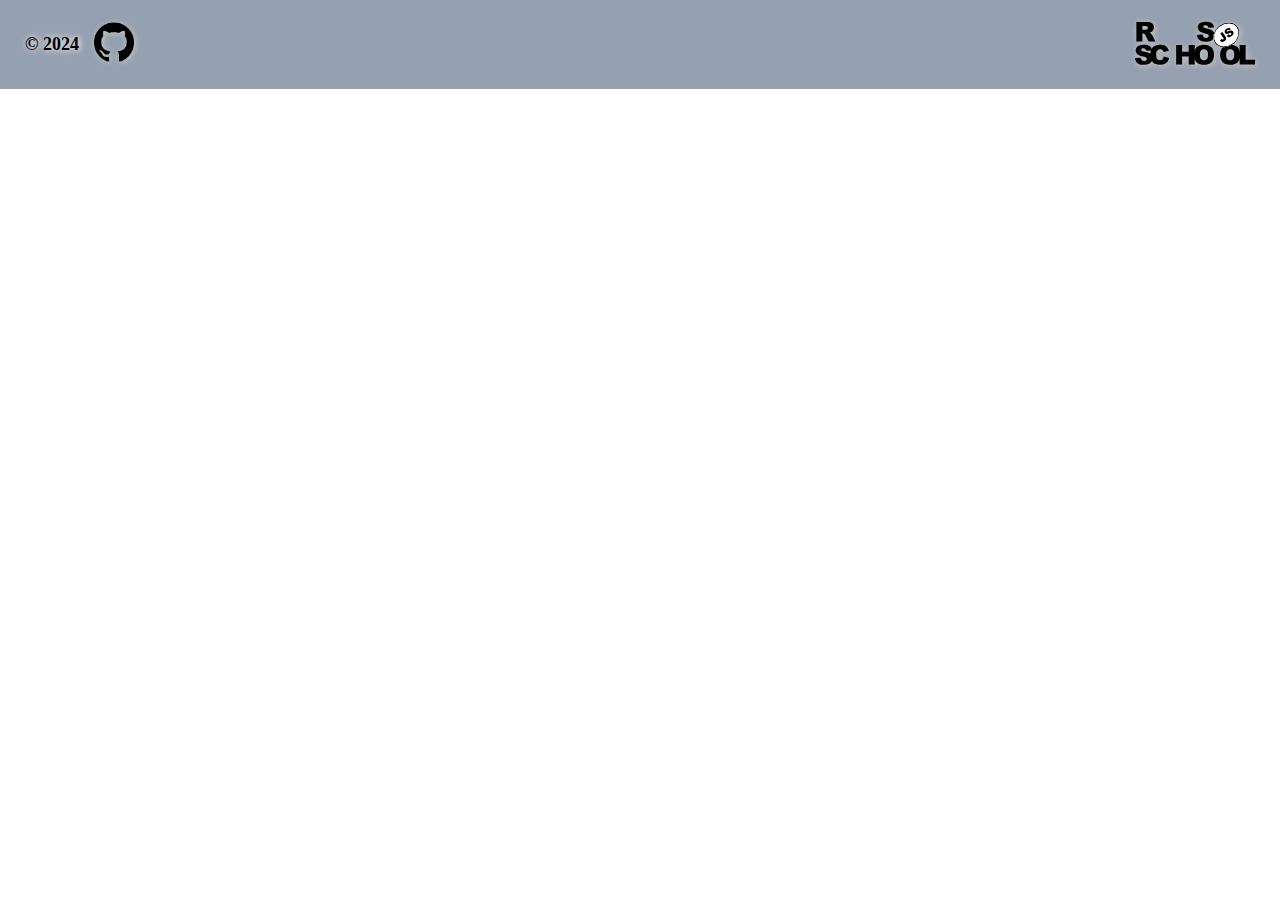
==== image-gallery/index.html @ 7838a052 "feat: add footer" ====
<!DOCTYPE html>
<html lang="en">
  <head>
    <meta charset="UTF-8" />
    <meta name="viewport" content="width=device-width, initial-scale=1.0" />
    <link rel="stylesheet" href="./style.css" />
    <title>Image gallery</title>
  </head>
  <body>
    <footer class="footer">
      <div class="footer-container">
        <ul class="footer-list">
          <li><p>© 2024</p></li>
          <li>
            <a href="https://github.com/GreyDraco" class="contacts-link"><img class="gh-link" src="./assets/icons/github-logo.png" alt="GreyDraco" height="40px" width="40px" /></a>
          </li>
        </ul>
        <a href="https://rs.school/courses/javascript-ru" class="footer-rss-logo"></a>
      </div>
    </footer>
  </body>
</html>
---- image-gallery/style.css ----
@import url(./footer.css);

body {
  margin: 0;
}
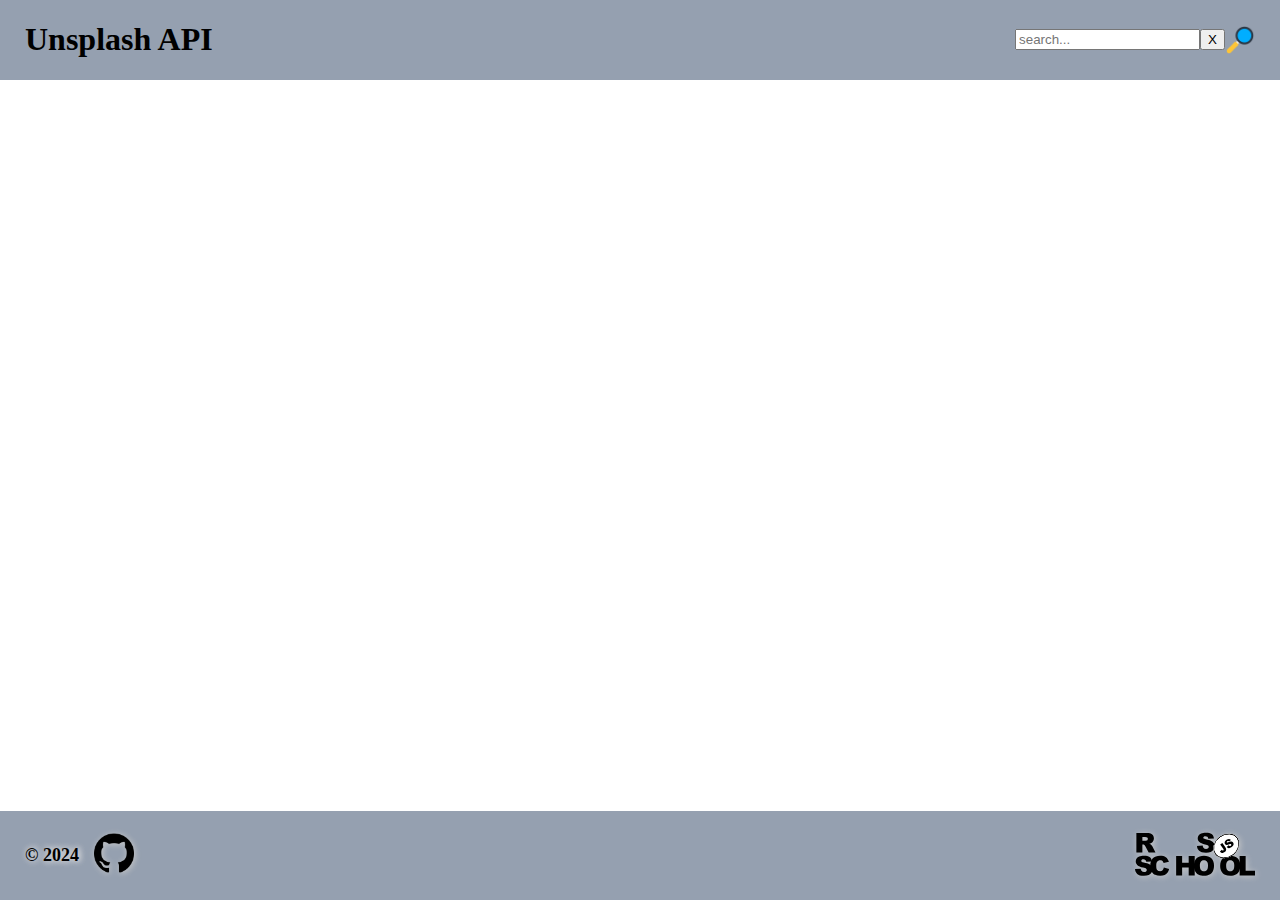
==== commit d259c348: "feat: add image grid and header" ====
--- a/image-gallery/index.html
+++ b/image-gallery/index.html
@@ -4,9 +4,19 @@
     <meta charset="UTF-8" />
     <meta name="viewport" content="width=device-width, initial-scale=1.0" />
     <link rel="stylesheet" href="./style.css" />
+    <link rel="shortcut icon" href="./assets/icons/favicon.png" type="image/x-icon" />
     <title>Image gallery</title>
   </head>
   <body>
+    <header class="header">
+      <h1>Unsplash API</h1>
+      <div class="search-wrapper">
+        <input type="text" placeholder="search..." />
+        <button class="clear-btn">X</button>
+        <button class="search-btn"></button>
+      </div>
+    </header>
+    <main class="main flex-container"></main>
     <footer class="footer">
       <div class="footer-container">
         <ul class="footer-list">
@@ -18,5 +28,6 @@
         <a href="https://rs.school/courses/javascript-ru" class="footer-rss-logo"></a>
       </div>
     </footer>
+    <script type="module" src="./script.js"></script>
   </body>
 </html>
--- a/image-gallery/style.css
+++ b/image-gallery/style.css
@@ -1,5 +1,67 @@
 @import url(./footer.css);
 
+* {
+  box-sizing: border-box;
+}
 body {
   margin: 0;
+  min-height: 100vh;
+  display: flex;
+  flex-direction: column;
+  align-items: center;
+  justify-content: space-between;
+  gap: 20px;
 }
+.header,
+footer {
+  width: 100%;
+}
+
+.header {
+  display: flex;
+  justify-content: space-between;
+  align-items: center;
+  padding: 0 25px;
+  background: #95a0b0;
+}
+
+.search-wrapper {
+  display: flex;
+  align-items: center;
+}
+
+.search-btn {
+  background: url(./assets/icons/search-icon.png) no-repeat;
+  background-size: cover;
+  width: 30px;
+  height: 30px;
+  border: none;
+}
+.search-btn:active {
+  scale: 0.9;
+}
+.main {
+  max-width: 1280px;
+  width: 100%;
+}
+
+.flex-container {
+  display: grid;
+  grid-template-columns: repeat(auto-fill, minmax(400px, 1fr));
+  grid-template-rows: repeat(auto-fill, minmax(10px, 1fr));
+  gap: 10px;
+  grid-auto-flow: dense;
+}
+
+.img-container {
+  width: 100%;
+  display: flex;
+  align-items: stretch;
+  justify-content: end;
+  overflow: hidden;
+  height: fit-content;
+}
+
+img {
+  width: 100%;
+}
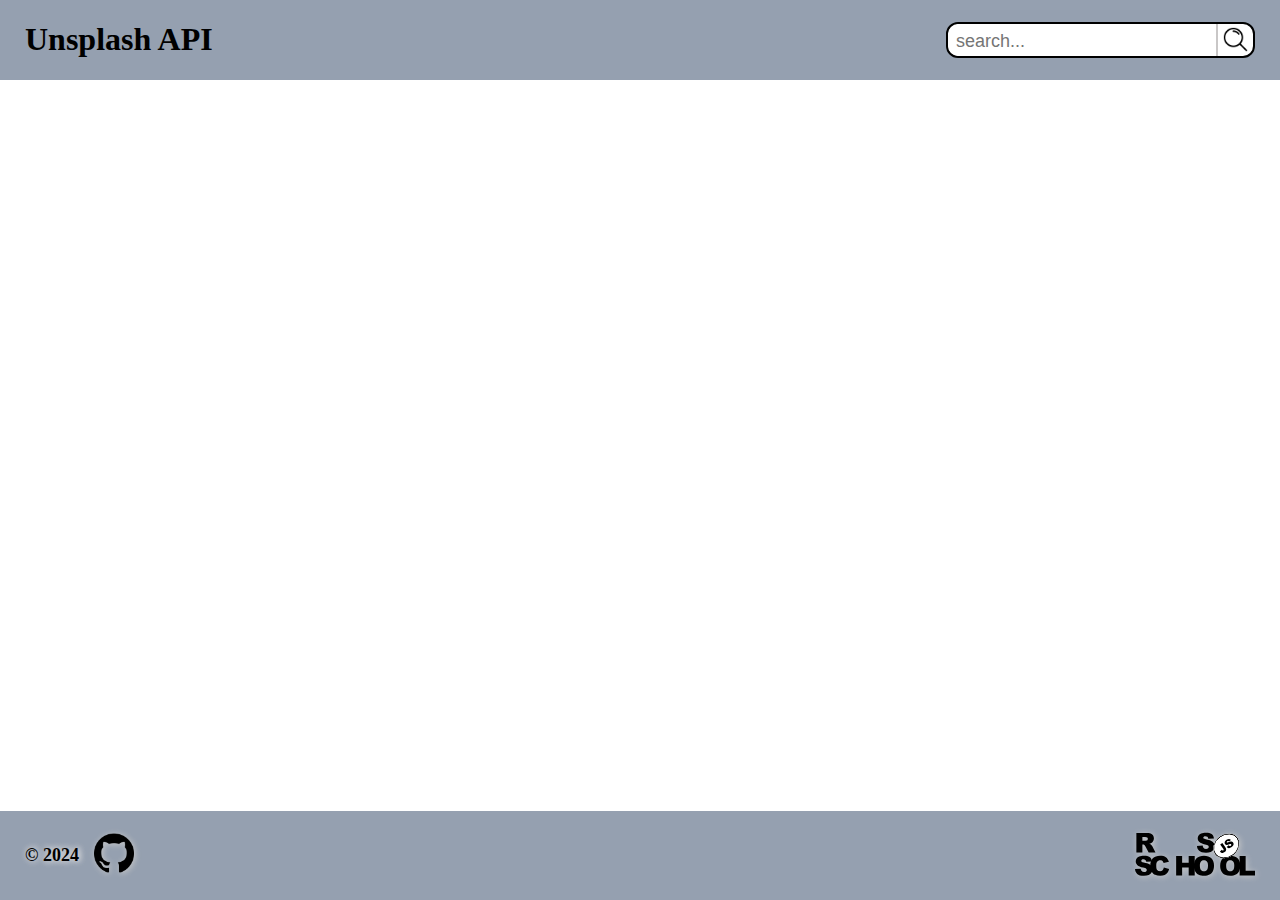
==== commit cf291acc: "feat: adjust search bar styles" ====
--- a/image-gallery/index.html
+++ b/image-gallery/index.html
@@ -11,9 +11,9 @@
     <header class="header">
       <h1>Unsplash API</h1>
       <div class="search-wrapper">
-        <input type="text" placeholder="search..." />
-        <button class="clear-btn">X</button>
+        <input type="text" class="search-bar" placeholder="search..." />
         <button class="search-btn"></button>
+        <button class="clear-btn hidden">╳</button>
       </div>
     </header>
     <main class="main flex-container"></main>
--- a/image-gallery/style.css
+++ b/image-gallery/style.css
@@ -28,18 +28,66 @@
 .search-wrapper {
   display: flex;
   align-items: center;
+  background: rgb(255, 255, 255);
+  border: black solid 2px;
+  border-radius: 12px;
+  justify-content: space-evenly;
+  position: relative;
+}
+.search-bar {
+  border-radius: 12px;
+  padding: 5px 28px 2px 8px;
+  height: 32px;
+  font-size: 18px;
+  border: 0;
+  border-top-right-radius: 0px;
+  border-bottom-right-radius: 0px;
+  border-right: 2px solid rgb(201, 199, 199);
+}
+
+.search-bar:focus {
+  outline: none;
 }
 
 .search-btn {
   background: url(./assets/icons/search-icon.png) no-repeat;
-  background-size: cover;
-  width: 30px;
-  height: 30px;
+  background-size: 25px;
+  width: 35px;
+  height: 32px;
   border: none;
+  background-position: center;
+  cursor: pointer;
+  border-top-right-radius: 12px;
+  border-bottom-right-radius: 12px;
+  transition: background-color 0.3s;
+}
+
+.search-btn:hover {
+  background-color: aqua;
 }
 .search-btn:active {
-  scale: 0.9;
+  background-size: 22px;
 }
+
+.clear-btn {
+  font-size: 12px;
+  font-weight: 800;
+  position: absolute;
+  right: 42px;
+  border: none;
+  background: none;
+  padding: 0;
+  color: #d4d4d4;
+  cursor: pointer;
+  transition: 0.3s;
+  width: 20px;
+  height: 20px;
+  border-radius: 50%;
+}
+.clear-btn:hover {
+  background-color: #4f4f4f;
+}
+
 .main {
   max-width: 1280px;
   width: 100%;
@@ -51,6 +99,7 @@
   grid-template-rows: repeat(auto-fill, minmax(10px, 1fr));
   gap: 10px;
   grid-auto-flow: dense;
+  padding: 0 25px;
 }
 
 .img-container {
@@ -65,3 +114,7 @@
 img {
   width: 100%;
 }
+
+.hidden {
+  visibility: hidden;
+}
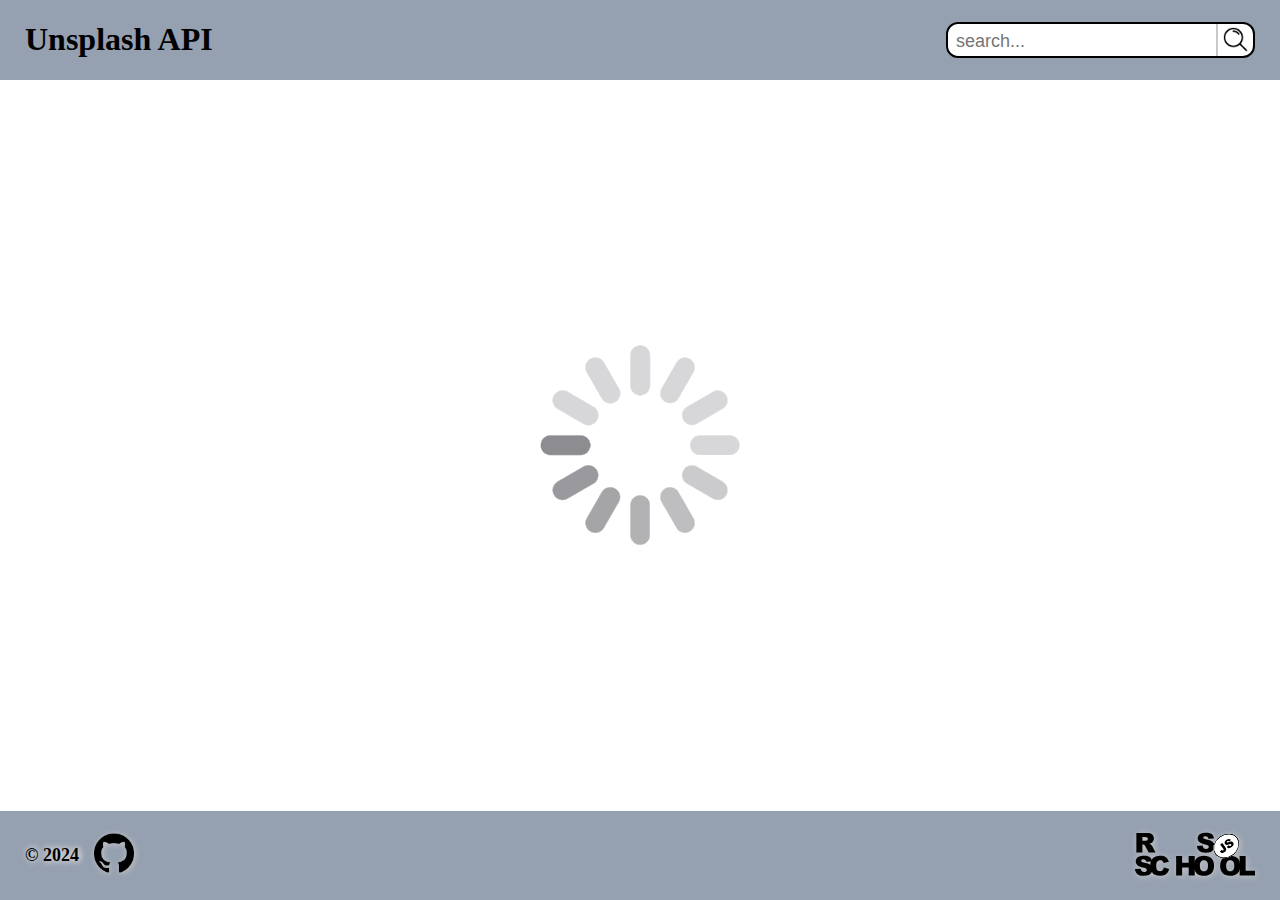
==== commit 9a2c2c84: "feat: add autofocus and adjust autocomplete" ====
--- a/image-gallery/index.html
+++ b/image-gallery/index.html
@@ -11,7 +11,7 @@
     <header class="header">
       <h1>Unsplash API</h1>
       <div class="search-wrapper">
-        <input type="text" class="search-bar" placeholder="search..." />
+        <input type="text" class="search-bar" placeholder="search..." autocomplete="off" autofocus />
         <button class="search-btn"></button>
         <button class="clear-btn hidden">╳</button>
       </div>
--- a/image-gallery/style.css
+++ b/image-gallery/style.css
@@ -118,3 +118,12 @@
 .hidden {
   visibility: hidden;
 }
+
+.main:empty {
+  background: url(./assets/icons/loading-gif.gif) no-repeat;
+  background-position: center;
+  display: flex;
+  align-items: center;
+  justify-content: center;
+  flex: 1 0 auto;
+}
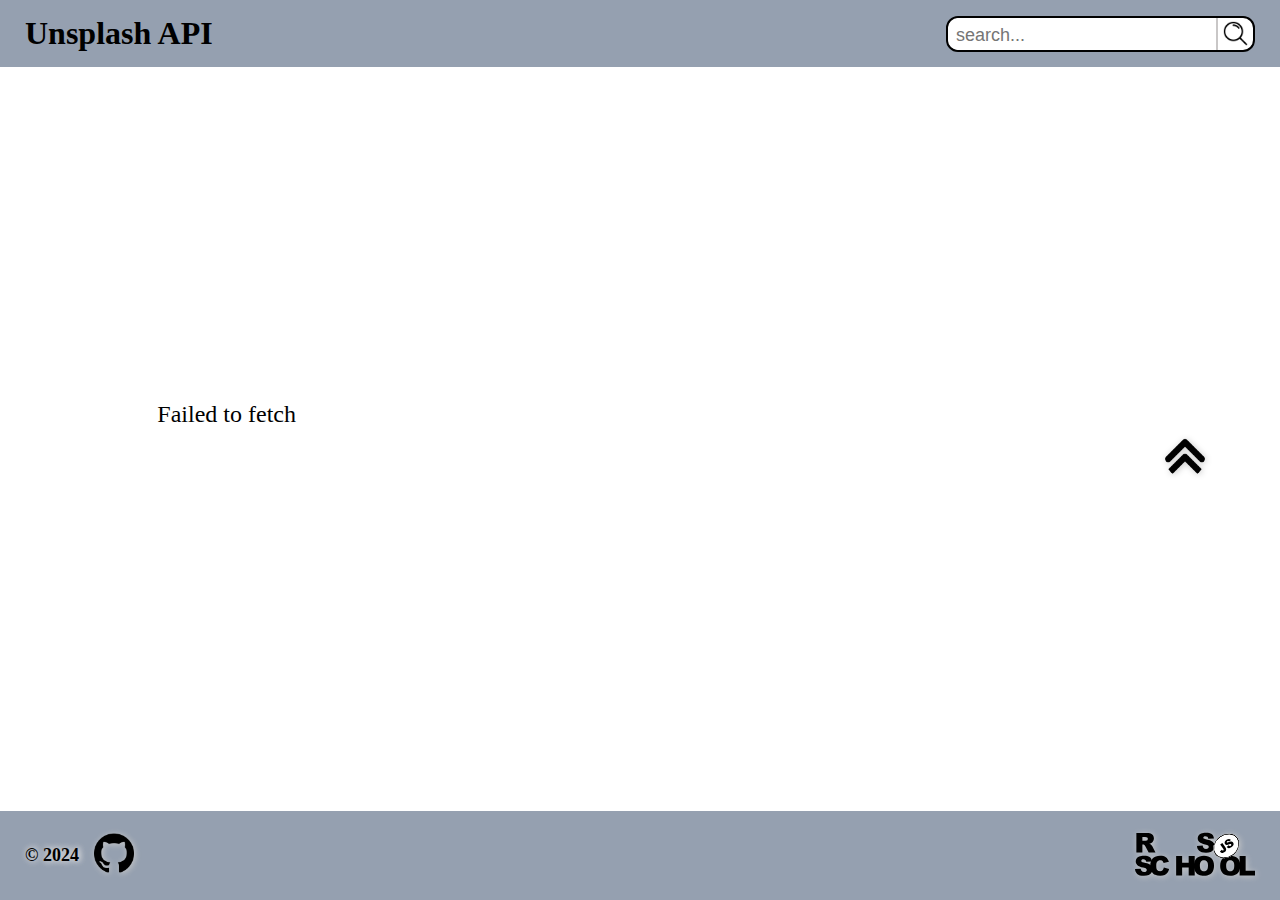
==== commit f6ab787c: "feat: add popup and scroll up btn" ====
--- a/image-gallery/index.html
+++ b/image-gallery/index.html
@@ -8,7 +8,7 @@
     <title>Image gallery</title>
   </head>
   <body>
-    <header class="header">
+    <header class="header" id="header">
       <h1>Unsplash API</h1>
       <div class="search-wrapper">
         <input type="text" class="search-bar" placeholder="search..." autocomplete="off" autofocus />
@@ -16,7 +16,10 @@
         <button class="clear-btn hidden">╳</button>
       </div>
     </header>
-    <main class="main flex-container"></main>
+    <main class="main">
+      <div class="flex-container"></div>
+      <div class="btn-up-container"><a class="btn-up" href="#header"></a></div>
+    </main>
     <footer class="footer">
       <div class="footer-container">
         <ul class="footer-list">
@@ -28,6 +31,7 @@
         <a href="https://rs.school/courses/javascript-ru" class="footer-rss-logo"></a>
       </div>
     </footer>
+    <div class="overlay"></div>
     <script type="module" src="./script.js"></script>
   </body>
 </html>
--- a/image-gallery/style.css
+++ b/image-gallery/style.css
@@ -1,4 +1,9 @@
 @import url(./footer.css);
+@import url(./popup.css);
+
+html {
+  scroll-behavior: smooth;
+}
 
 * {
   box-sizing: border-box;
@@ -10,7 +15,6 @@
   flex-direction: column;
   align-items: center;
   justify-content: space-between;
-  gap: 20px;
 }
 .header,
 footer {
@@ -19,12 +23,18 @@
 
 .header {
   display: flex;
+  flex-wrap: wrap;
+  gap: 15px;
   justify-content: space-between;
   align-items: center;
-  padding: 0 25px;
+  padding: 15px 25px;
   background: #95a0b0;
 }
 
+h1 {
+  margin: 0;
+  margin-right: 10px;
+}
 .search-wrapper {
   display: flex;
   align-items: center;
@@ -91,6 +101,8 @@
 .main {
   max-width: 1280px;
   width: 100%;
+  position: relative;
+  padding-bottom: 10px;
 }
 
 .flex-container {
@@ -99,7 +111,7 @@
   grid-template-rows: repeat(auto-fill, minmax(10px, 1fr));
   gap: 10px;
   grid-auto-flow: dense;
-  padding: 0 25px;
+  padding: 10px 25px;
 }
 
 .img-container {
@@ -109,8 +121,25 @@
   justify-content: end;
   overflow: hidden;
   height: fit-content;
+  transition: 0.5s;
+  cursor: pointer;
 }
 
+.main:not(:has(.img-container)) {
+  display: block;
+  text-align: center;
+  font-size: 24px;
+  font-weight: 400;
+}
+
+.img-container img {
+  transition: 0.5s;
+  scale: 1;
+}
+
+.img-container:hover img {
+  scale: 1.2;
+}
 img {
   width: 100%;
 }
@@ -127,3 +156,37 @@
   justify-content: center;
   flex: 1 0 auto;
 }
+
+.btn-up-container {
+  position: sticky;
+  width: 100%;
+  height: 40px;
+  bottom: 0px;
+  display: flex;
+  justify-content: end;
+  padding-right: 75px;
+}
+
+.btn-up {
+  padding-top: 10px;
+  border-radius: 50%;
+  width: 40px;
+  height: 100%;
+  background-image: url(./assets/icons/double-arrow.png);
+  background-repeat: no-repeat;
+  background-position: center;
+  background-size: contain;
+  filter: drop-shadow(1px 1px 3px rgb(200, 200, 200));
+  transition: 0.5s;
+}
+
+.btn-up:hover {
+  filter: drop-shadow(1px 1px 3px rgb(255, 255, 255));
+  scale: 1.1;
+}
+
+@media (max-width: 600px) {
+  .header {
+    justify-content: space-around;
+  }
+}
